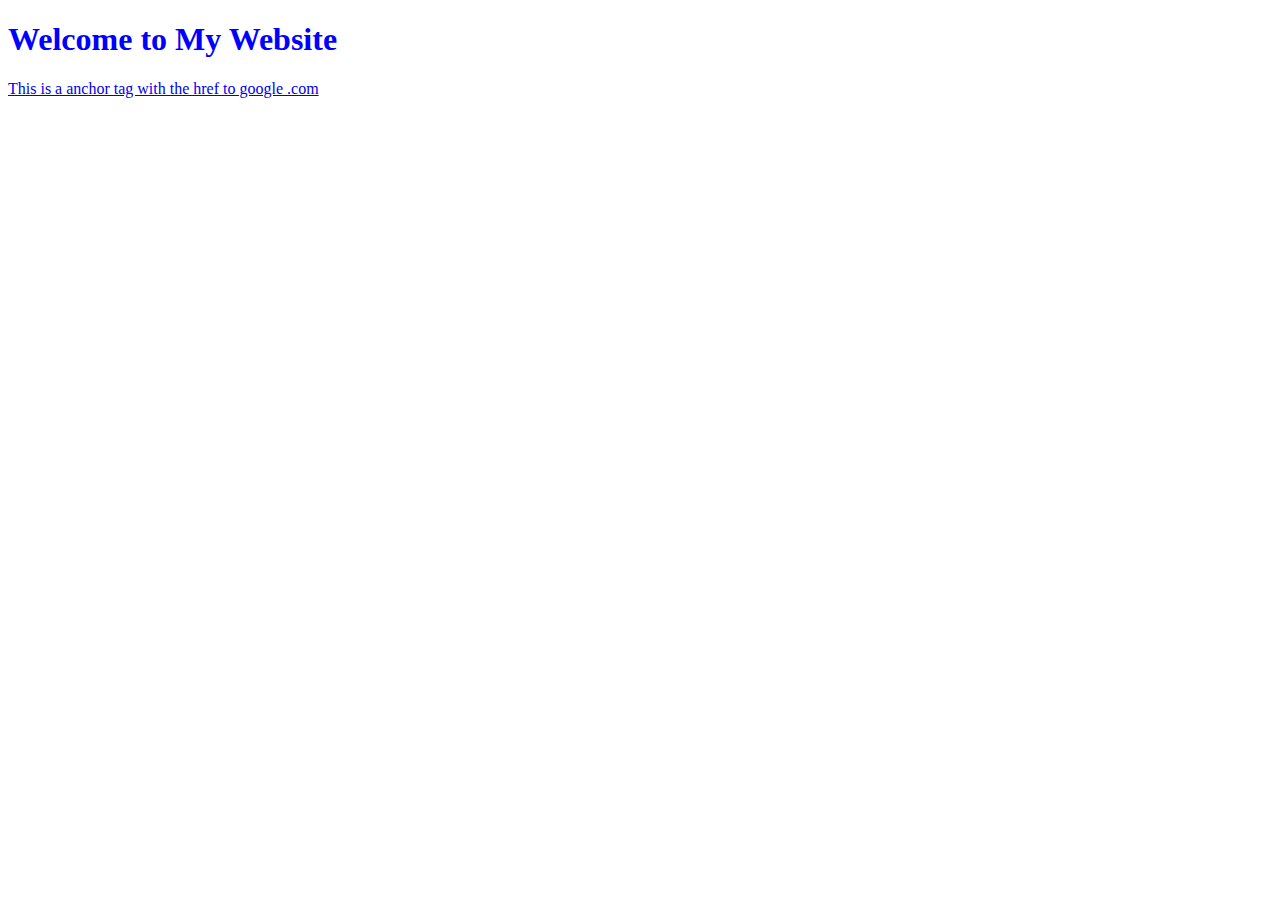
==== about.html @ d05fa005 "Added a comment to show brooks and example" ====
<!DOCTYPE html>
<html lang="en">
  <head>
    <meta charset="UTF-8">
    <meta name="viewport" content="width=device-width, initial-scale=1.0">
    <meta http-equiv="X-UA-Compatible" content="ie=edge">
    <title>My Website</title>
    <link rel="stylesheet" href="./style.css">
    <link rel="icon" href="./favicon.ico" type="image/x-icon">
  </head>
  <body>
    <main>
        <h1 style="color:blue;">Welcome to My Website</h1>  
        <a href="http://www.google.com">This is a anchor tag with the href to google .com</a>
    </main>
    <script src="index.js"></script>
  </body>
</html>
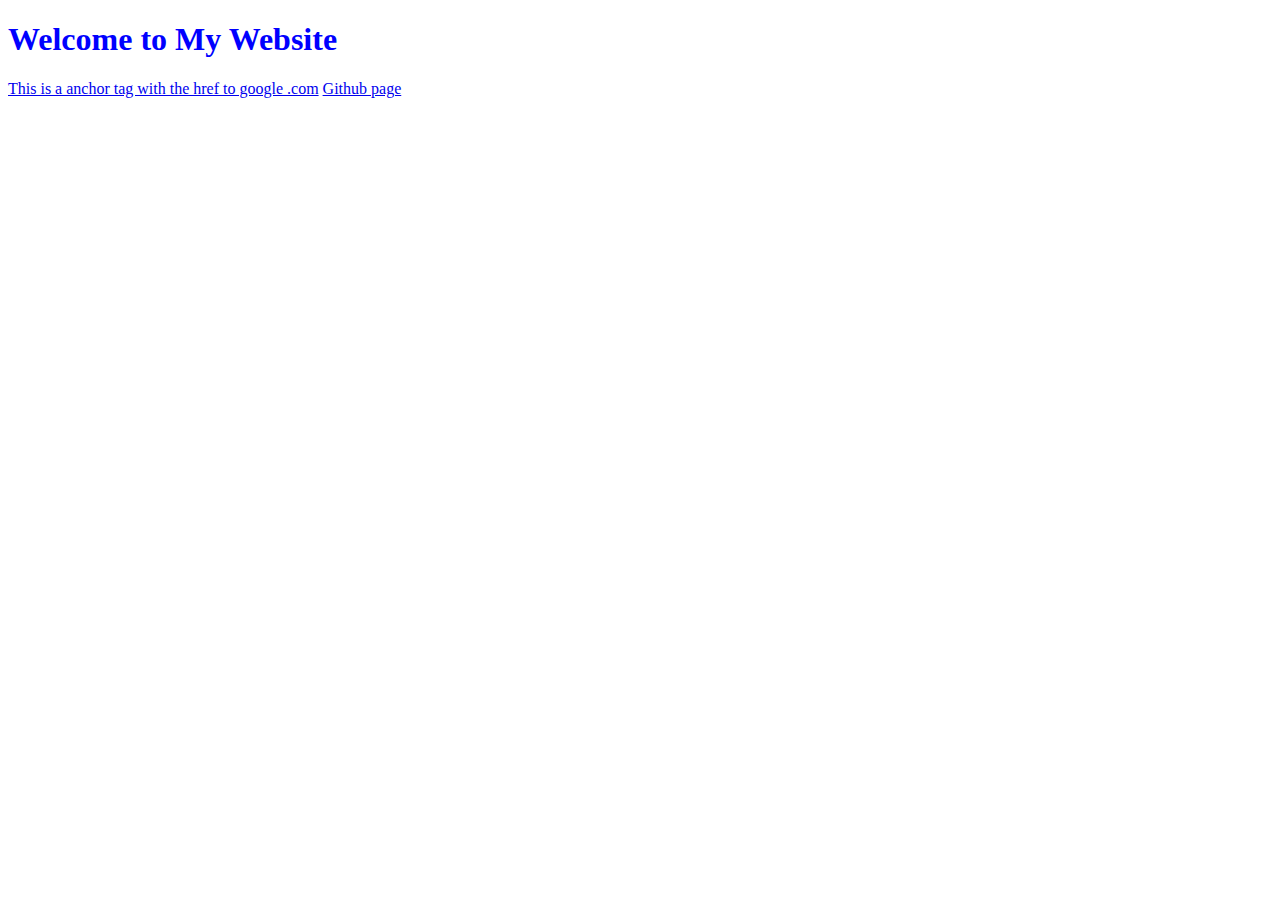
==== commit 5c1385c4: "1" ====
--- a/about.html
+++ b/about.html
@@ -12,7 +12,11 @@
     <main>
         <h1 style="color:blue;">Welcome to My Website</h1>  
         <a href="http://www.google.com">This is a anchor tag with the href to google .com</a>
+        <a href="https://github.com/botdoctor/fuzzy-fortnight">Github page</a>
     </main>
     <script src="index.js"></script>
   </body>
-</html>+</html>
+
+<!-- this is my comment 
+-->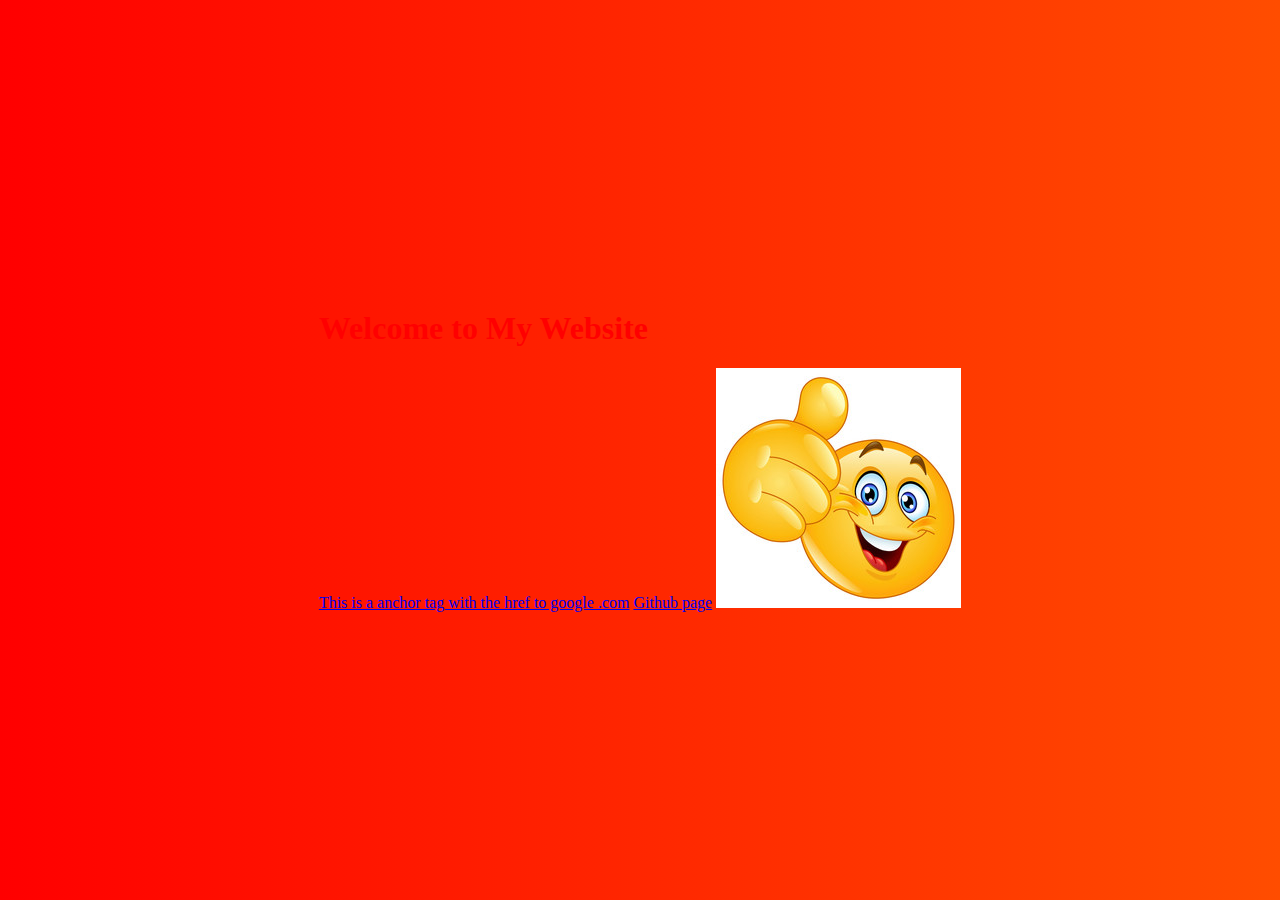
==== commit ded49664: "various changes" ====
--- a/about.html
+++ b/about.html
@@ -10,10 +10,11 @@
   </head>
   <body>
     <main>
-        <h1 style="color:blue;">Welcome to My Website</h1>  
+        <h1 style="color:red;">Welcome to My Website</h1>  
         <a href="http://www.google.com">This is a anchor tag with the href to google .com</a>
         <a href="https://github.com/botdoctor/fuzzy-fortnight">Github page</a>
-    </main>
+    <img src="thumbs.jpg">
+      </main>
     <script src="index.js"></script>
   </body>
 </html>
--- a/style.css
+++ b/style.css
@@ -0,0 +1,18 @@
+body {
+    margin: 0;
+    height: 100vh;
+    display: flex;
+    justify-content: center;
+    align-items: center;
+    background: linear-gradient(90deg, 
+        red, orange, yellow, green, blue, indigo, violet, red);
+    background-size: 1500% 1500%;
+    animation: rainbow 10s infinite linear;
+}
+
+/* Rainbow gradient animation */
+@keyframes rainbow {
+    0% { background-position: 0% 50%; }
+    50% { background-position: 100% 50%; }
+    100% { background-position: 0% 50%; }
+}
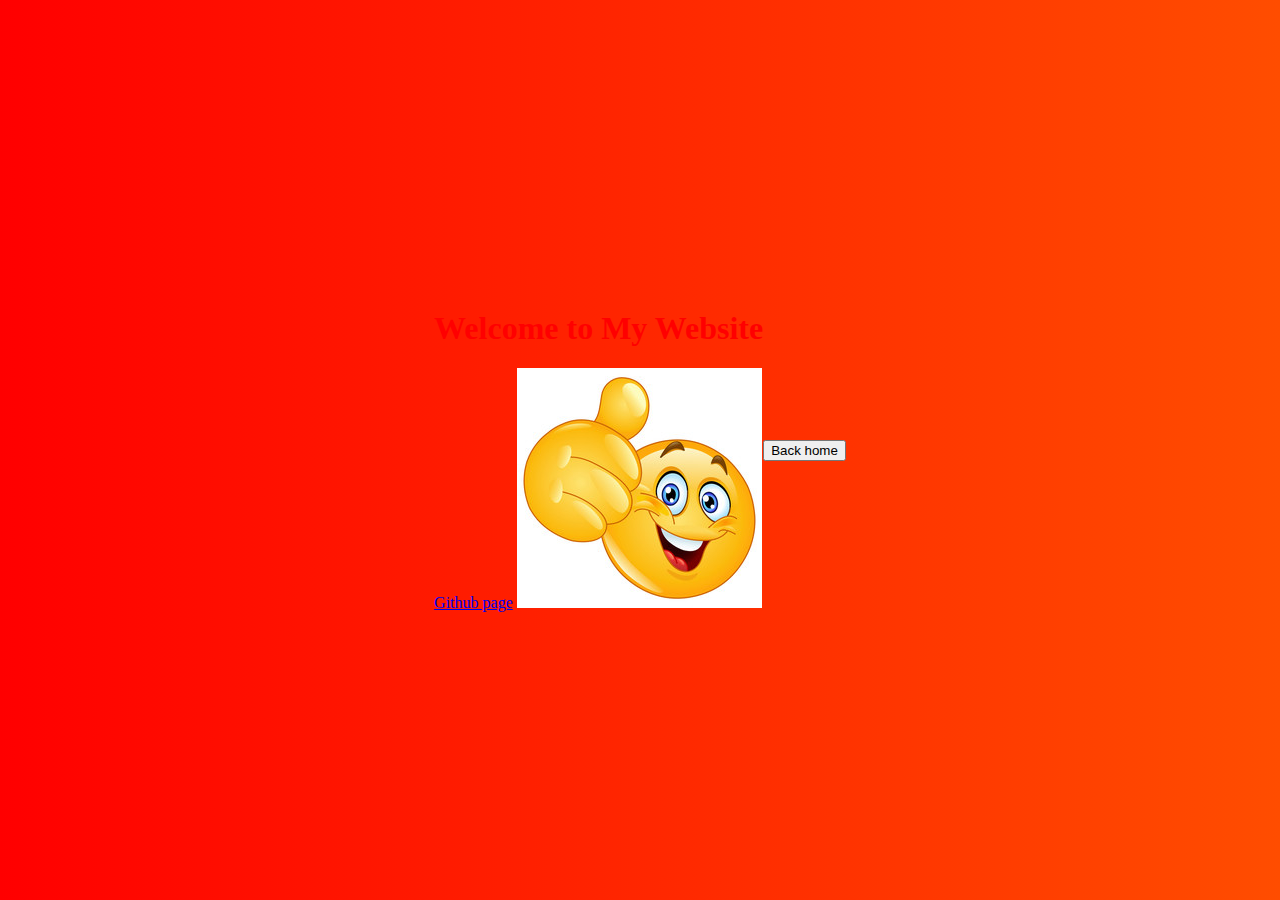
==== commit 26c75bba: "dookie code" ====
--- a/about.html
+++ b/about.html
@@ -11,11 +11,11 @@
   <body>
     <main>
         <h1 style="color:red;">Welcome to My Website</h1>  
-        <a href="http://www.google.com">This is a anchor tag with the href to google .com</a>
         <a href="https://github.com/botdoctor/fuzzy-fortnight">Github page</a>
     <img src="thumbs.jpg">
       </main>
     <script src="index.js"></script>
+    <button href="index.html">Back home</button>
   </body>
 </html>
 
--- a/style.css
+++ b/style.css
@@ -7,7 +7,7 @@
     background: linear-gradient(90deg, 
         red, orange, yellow, green, blue, indigo, violet, red);
     background-size: 1500% 1500%;
-    animation: rainbow 10s infinite linear;
+    animation: rainbow 15s infinite linear;
 }
 
 /* Rainbow gradient animation */
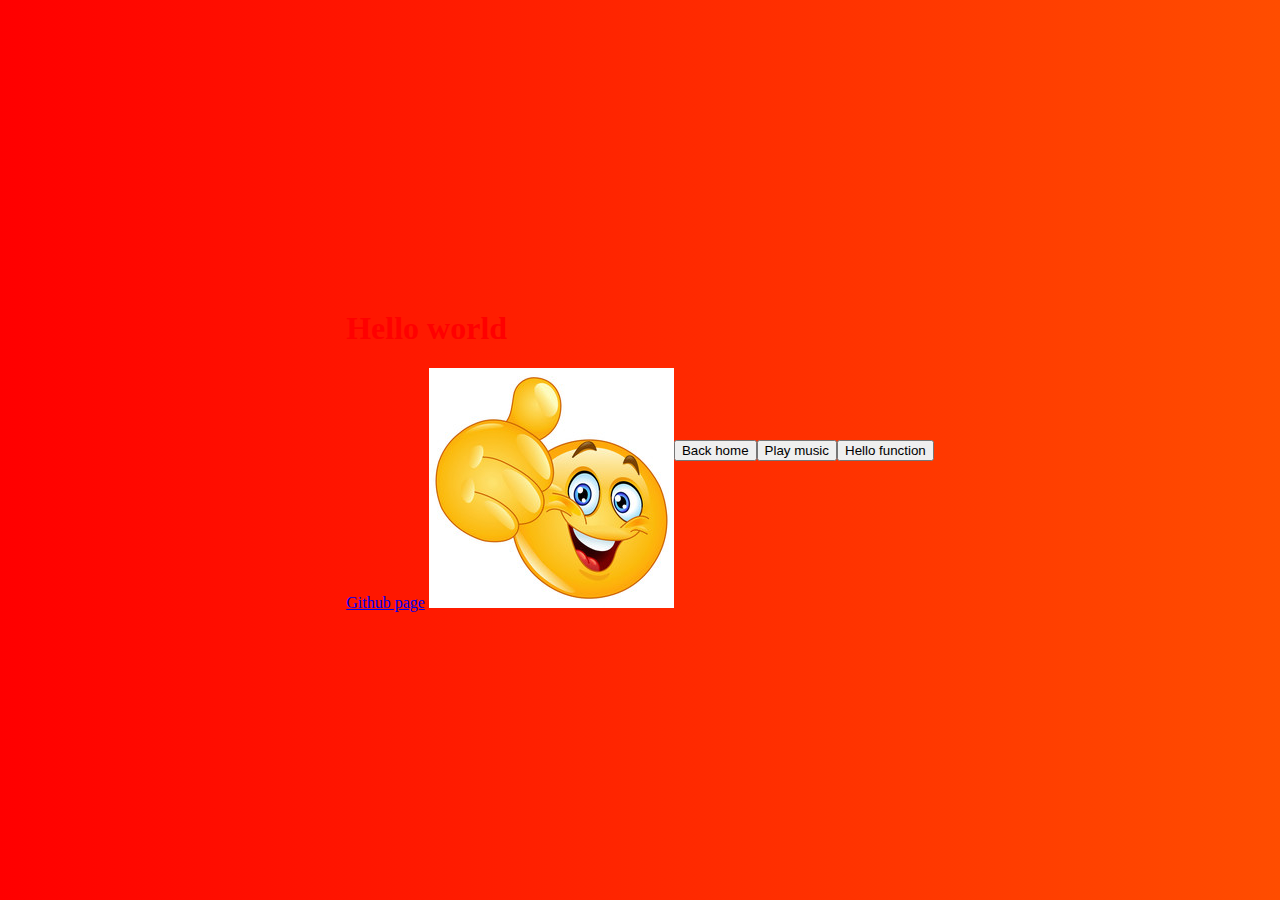
==== commit 5f372245: "sucks" ====
--- a/about.html
+++ b/about.html
@@ -10,14 +10,20 @@
   </head>
   <body>
     <main>
-        <h1 style="color:red;">Welcome to My Website</h1>  
+        <h1 style="color:red;">Hello world</h1>  
         <a href="https://github.com/botdoctor/fuzzy-fortnight">Github page</a>
     <img src="thumbs.jpg">
+    <!--At least one image is used-->
       </main>
-    <script src="index.js"></script>
-    <button href="index.html">Back home</button>
+    <a href="index.html"><button href="index.html">Back home</button></a>
+  <button id="playmusic">Play music</button>
+  <button onclick="hello()">Hello function</button>
+  <script src="index.js"></script>
   </body>
 </html>
 
-<!-- this is my comment 
+
+
+
+<!-- this is my test comment
 -->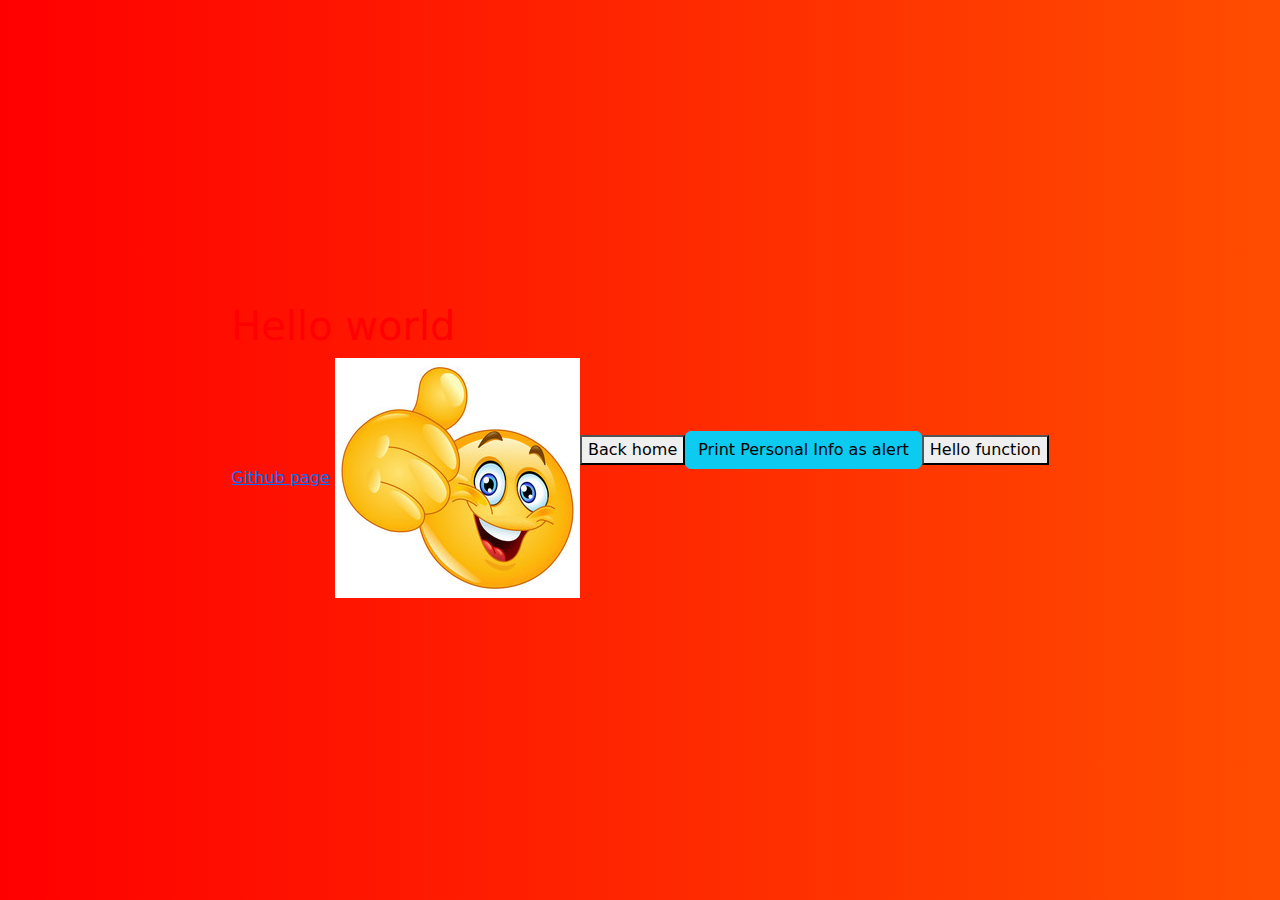
==== commit 5bc0368a: "This is not finished yet" ====
--- a/about.html
+++ b/about.html
@@ -7,18 +7,20 @@
     <title>My Website</title>
     <link rel="stylesheet" href="./style.css">
     <link rel="icon" href="./favicon.ico" type="image/x-icon">
+    <link href="https://cdn.jsdelivr.net/npm/bootstrap@5.3.3/dist/css/bootstrap.min.css" rel="stylesheet" integrity="sha384-QWTKZyjpPEjISv5WaRU9OFeRpok6YctnYmDr5pNlyT2bRjXh0JMhjY6hW+ALEwIH" crossorigin="anonymous"/>
+   <script src="index.js" defer></script>
   </head>
   <body>
     <main>
+      
         <h1 style="color:red;">Hello world</h1>  
         <a href="https://github.com/botdoctor/fuzzy-fortnight">Github page</a>
     <img src="thumbs.jpg">
     <!--At least one image is used-->
       </main>
-    <a href="index.html"><button href="index.html">Back home</button></a>
-  <button id="playmusic">Play music</button>
+    <a href="index.html"><button href="index.html" class="btn-warning">Back home</button></a>
+  <button id="personbtn" class="btn btn-info" onclick="personpopup()">Print Personal Info as alert</button>
   <button onclick="hello()">Hello function</button>
-  <script src="index.js"></script>
   </body>
 </html>
 
